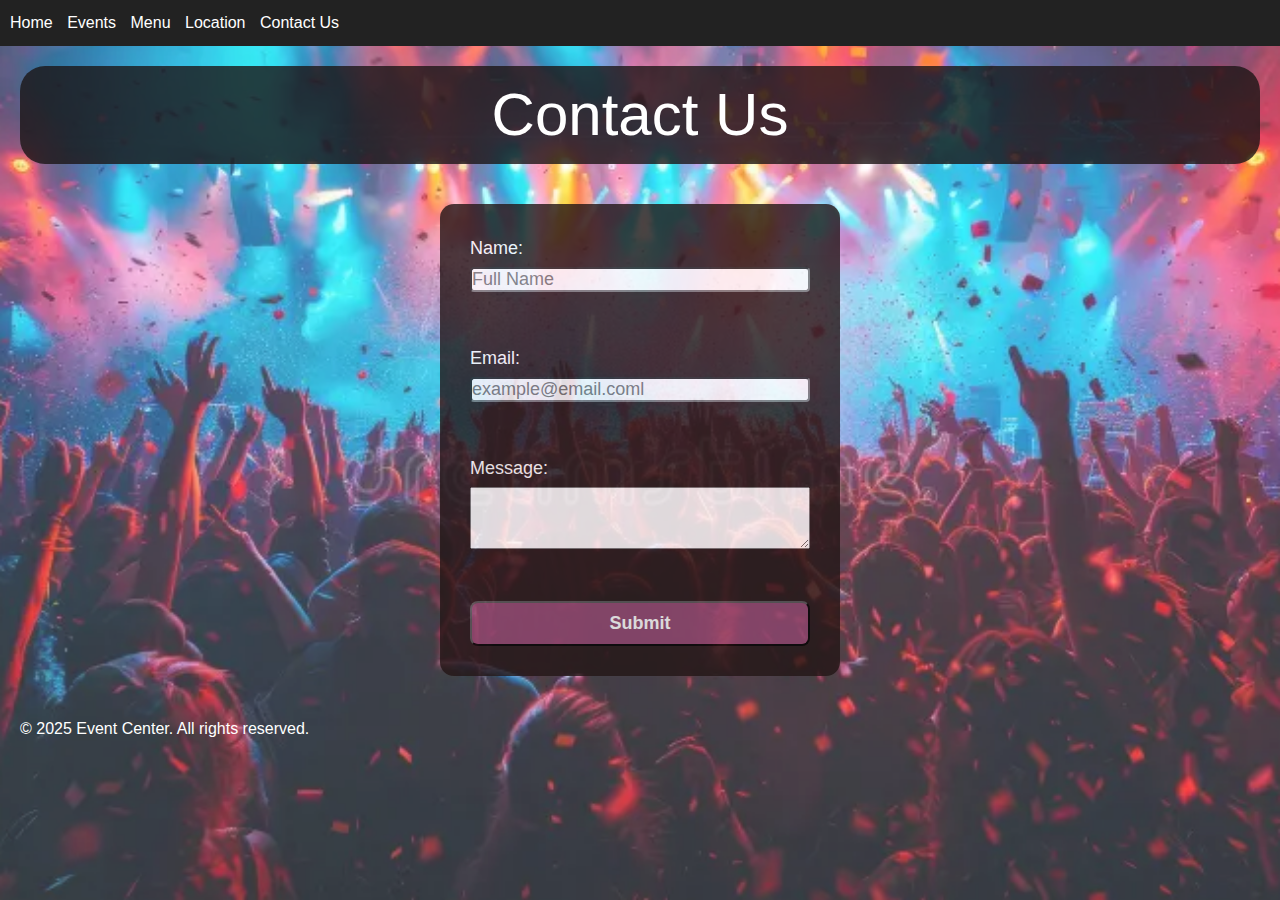
==== contact.html @ 7adbb483 "First commit - full project" ====
<!DOCTYPE html>
<html lang="en">
<head>
  <meta charset="UTF-8">
  <meta name="viewport" content="width=device-width, initial-scale=1.0">
  <title>Event Center - Contact Us</title>
  <link rel="stylesheet" href="styles.css">
</head>
<body>
  <nav>
    <ul>
      <li><a href="index.html">Home</a></li>
      <li><a href="events.html">Events</a></li>
      <li><a href="menu.html">Menu</a></li>
      <li><a href="location.html">Location</a></li>
      <li><a href="contact.html">Contact Us</a></li>
    </ul>
  </nav>

  <header>
    <h1>Contact Us</h1>
  </header>

  <section>
    <form>
      <label for="name">Name:</label>
      <input type="text" id="name" name="name" required placeholder="Full Name"><br><br>

      <label for="email">Email:</label>
      <input type="email" id="email" name="email" required placeholder="example@email.coml"><br><br>

      <label for="message">Message:</label>
      <textarea id="message" name="message" rows="4" required ></textarea><br><br>

      <button type="submit">Submit</button>
    </form>
  </section>

  <footer>
    <p>&copy; 2025 Event Center. All rights reserved.</p>
  </footer>
</body>
</html>
---- styles.css ----
/* Basic Reset */
* {
    margin: 0;
    padding: 0;
    box-sizing: border-box;
}

/* Body Styles */
body {
    font-family: Arial, sans-serif;
    line-height: 1.6;
    min-height: 100vh;
    position: relative;
}

body::before {
    content: '';
    background-image: url('img/handsUp.webp');
    background-size: cover;
    background-position: center;
    background-repeat: no-repeat;
    
    position: absolute;
    top: 0;
    left: 0;
    width: 100%;
    height: 100%;
    opacity: 0.8;
    z-index: -1;
}

/* Navigation Bar Styles */
nav {
    background-color: #222;
    padding: 10px;
    position: relative;
}

nav ul {
    position: relative;
    z-index: 1;
}

nav ul {
    list-style-type: none;
}

nav ul li {
    display: inline;
    margin-right: 10px;
}

nav a {
    color: #fff;
    text-decoration: none;
}

/* Header Styles */
header {
    margin: 20px;
    padding: 20px;
    background-color: rgba(28, 21, 21, 0.8);
    border-radius: 25px;
}

.content {
    display: flex;
    grid-template-columns: row;
    grid-gap: 10px;
    align-items: flex-start;
}

h1 {
    font-size: 60px;
    font-family: Arial, sans-serif;
    font-weight: lighter;
    color: #fff;
    margin: 0;
    text-align: center;
    line-height: 58px;
}

.text-content {
    display: flex;
    flex-direction: row;
    gap: 20px;
    align-items: stretch;
    width: 100%;
    height: 100%;
}

.welcome-section {
    flex: 1;
    text-align: left;
    display: flex;
    flex-direction: column;
    
    padding: 20px;
}

.welcome-section h1 {
    margin-bottom: 60px;
}

.welcome-section section {
    padding: 0;
    background: transparent;
}

.antique-stage {
    flex: 1;
    width: 700px;
    height: 500px;
    object-fit: cover;
    align-self: stretch;
    margin-left: 10px;
    justify-content: end;
    padding-top: 27px;
    border-radius: 25px;
}

.info-sections {
    flex: 1;
    display: flex;
    flex-direction: column;
    gap: 10px;
    justify-content: flex-start;
}

section {
    padding: 10px;
}

section h2 {
    font-size: 36px;
    color: white;
    text-align: left;
  
}

section p {
    font-size: 20px;
    color: black;
    text-align: justify;
    text-justify: inter-word;
}




a:hover {
    text-decoration: none;
}

/* Section Styles */
section {
    font-family: Arial, sans-serif;
    color: #fff;
    padding: 20px;
    align-items: left;
}

/* Table Styles */
table {
    width: 100%;
    border-collapse: collapse;
    margin-top: 20px;
}

th, td {
    border: 1px solid #ddd;
    padding: 8px;
}

th {
    background-color: #f2f2f2;
}

.event-article {
    background: rgba(255, 255, 255, 0.9);
    padding: 20px;
    border-radius: 8px;
    text-align: center;
}

.event-article img {
    max-width: 100%;
    height: auto;
    border-radius: 8px;
    margin-bottom: 15px;
}

.event-article h2 {
    color: #333;
    margin-bottom: 10px;
}

.event-article p {
    color: #555;
    line-height: 1.6;
}

/* Form Styles */
form {
    display: flex;
    flex-direction: column;
    max-width: 400px;
    margin: auto;
    background-color: #231616;
    padding: 30px;
    opacity: 0.8;
    border-radius: 14px;
}

form label {
    color: #fff;
    display: flex;
    font-size: 18px;
}

form input {
    color: #000000;
    display: flex;
    font-size: 18px;
    border-radius: 4px;
}

form button {
    background-color: #90466f;
    color: #ffffff;
    padding: 10px 20px;
    font-size: 18px;
    border-radius: 8px;
    font-weight: bold;
    
}

label {
    margin-bottom: 5px;
}

footer {
    font-family: Arial, sans-serif;
    font-weight: lighter;
    color: white;
    padding: 20px;
}

/* Events Container */
.events-container {
    max-width: 1200px;
    margin: 0 auto;
    padding: 20px;
    display: flex;
    flex-direction: column;
    gap: 30px;
}

/* Event Article Styles */
.event-article {
    background: rgba(255, 255, 255, 0.9);
    padding: 20px;
    border-radius: 8px;
    text-align: center;
}

.event-article img {
    max-width: 100%;
    height: auto;
    border-radius: 8px;
    margin-bottom: 15px;
}

.event-article h2 {
    color: #333;
    margin-bottom: 10px;
}

.event-article p {
    color: #555;
    line-height: 1.6;
}

/* Responsive Styles */
@media (max-width: 1200px) {
    .welcome-section {
        padding: 15px;
    }
    
    .antique-stage {
        width: 600px;
        height: 450px;
    }
}

@media (max-width: 992px) {
    .welcome-section {
        padding: 10px;
    }
    
    .antique-stage {
        width: 500px;
        height: 375px;
    }
}

@media (max-width: 768px) {
    .text-content {
        flex-direction: column;
    }
    
    .welcome-section {
        padding: 15px;
    }
    
    .antique-stage {
        width: 100%;
        height: auto;
        margin-left: 0;
        margin-top: 20px;
    }
}

@media (max-width: 600px) {
    nav ul li {
        display: block;
        margin-bottom: 10px;
    }
    
    .text-content {
        flex-direction: column;
    }
    
    .info-sections {
        flex-direction: column;
    }
    
    .events-container {
        padding: 10px;
    }
    
    .event-article {
        padding: 15px;
    }
    
    .welcome-section h1 {
        font-size: 36px;
        margin-bottom: 30px;
    }
}
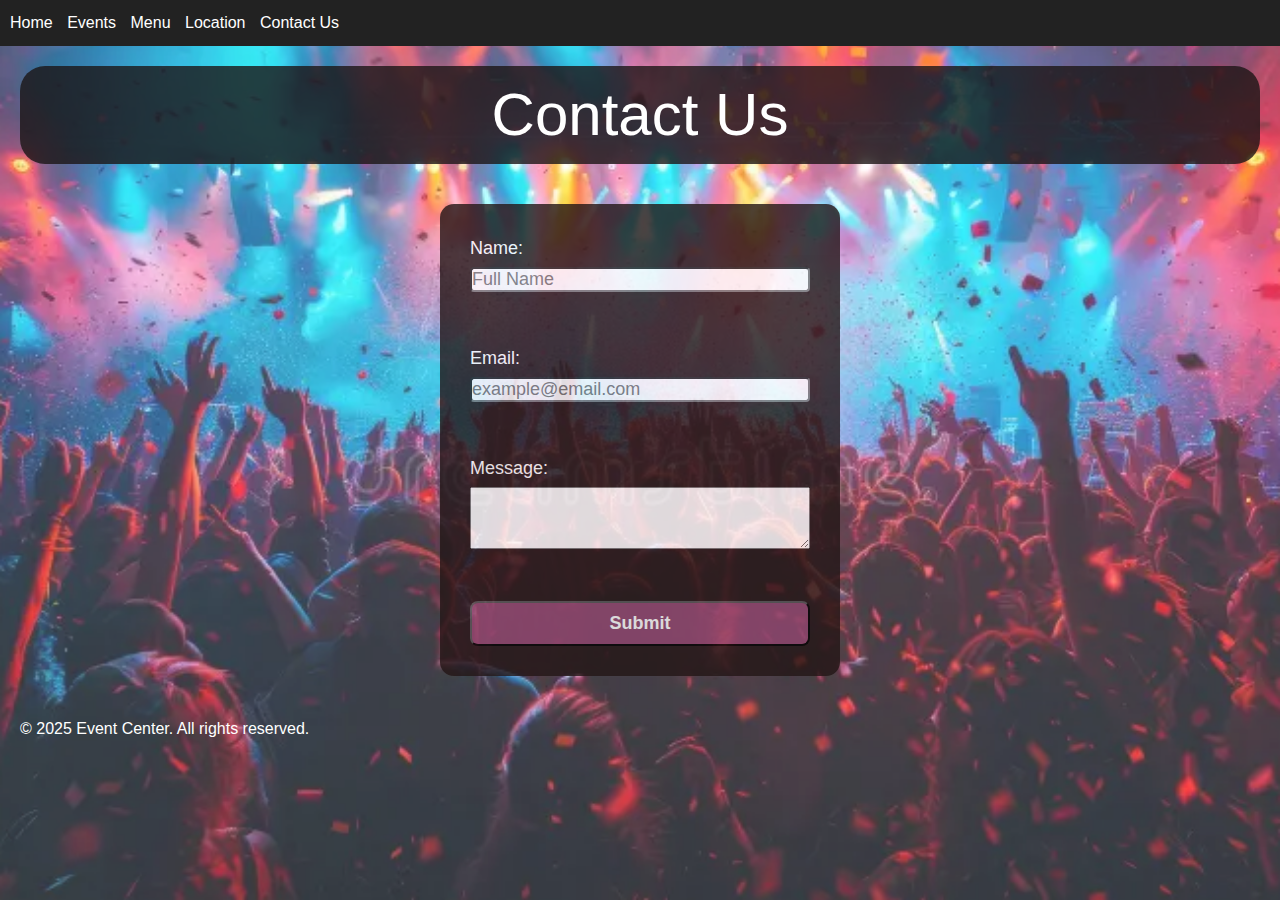
==== commit e9ac5bce: "Final" ====
--- a/contact.html
+++ b/contact.html
@@ -27,7 +27,7 @@
       <input type="text" id="name" name="name" required placeholder="Full Name"><br><br>
 
       <label for="email">Email:</label>
-      <input type="email" id="email" name="email" required placeholder="example@email.coml"><br><br>
+      <input type="email" id="email" name="email" required placeholder="example@email.com"><br><br>
 
       <label for="message">Message:</label>
       <textarea id="message" name="message" rows="4" required ></textarea><br><br>
--- a/styles.css
+++ b/styles.css
@@ -1,11 +1,11 @@
-/* Basic Reset */
+
 * {
     margin: 0;
     padding: 0;
     box-sizing: border-box;
 }
 
-/* Body Styles */
+
 body {
     font-family: Arial, sans-serif;
     line-height: 1.6;
@@ -29,7 +29,7 @@
     z-index: -1;
 }
 
-/* Navigation Bar Styles */
+
 nav {
     background-color: #222;
     padding: 10px;
@@ -55,7 +55,7 @@
     text-decoration: none;
 }
 
-/* Header Styles */
+
 header {
     margin: 20px;
     padding: 20px;
@@ -107,17 +107,45 @@
     background: transparent;
 }
 
+
 .antique-stage {
     flex: 1;
-    width: 700px;
-    height: 500px;
-    object-fit: cover;
-    align-self: stretch;
+    width: 100%;
+    max-width: 700px;
+    height: auto;
+    align-self:baseline;
     margin-left: 10px;
     justify-content: end;
-    padding-top: 27px;
+    padding-top: 2px;
     border-radius: 25px;
-}
+    position: relative;
+    min-width: auto;
+}
+
+@media (max-width: 768px) {
+    .antique-stage {
+        width: 100%;
+        max-width: none;
+        margin-left: 0;
+        margin-top: 20px;
+        padding-top: 0;
+        min-width: auto;
+    }
+    .content {
+        flex-direction: column;
+    }
+}
+
+@media (max-width: 768px) {
+    .antique-stage {
+        width: 100%;
+        max-width: none;
+        margin-left: 0;
+        margin-top: 20px;
+        min-width: auto;
+    }
+}
+
 
 .info-sections {
     flex: 1;
@@ -152,7 +180,7 @@
     text-decoration: none;
 }
 
-/* Section Styles */
+
 section {
     font-family: Arial, sans-serif;
     color: #fff;
@@ -160,7 +188,7 @@
     align-items: left;
 }
 
-/* Table Styles */
+
 table {
     width: 100%;
     border-collapse: collapse;
@@ -200,7 +228,7 @@
     line-height: 1.6;
 }
 
-/* Form Styles */
+
 form {
     display: flex;
     flex-direction: column;
@@ -246,7 +274,7 @@
     padding: 20px;
 }
 
-/* Events Container */
+
 .events-container {
     max-width: 1200px;
     margin: 0 auto;
@@ -256,7 +284,7 @@
     gap: 30px;
 }
 
-/* Event Article Styles */
+
 .event-article {
     background: rgba(255, 255, 255, 0.9);
     padding: 20px;
@@ -281,7 +309,7 @@
     line-height: 1.6;
 }
 
-/* Responsive Styles */
+
 @media (max-width: 1200px) {
     .welcome-section {
         padding: 15px;
